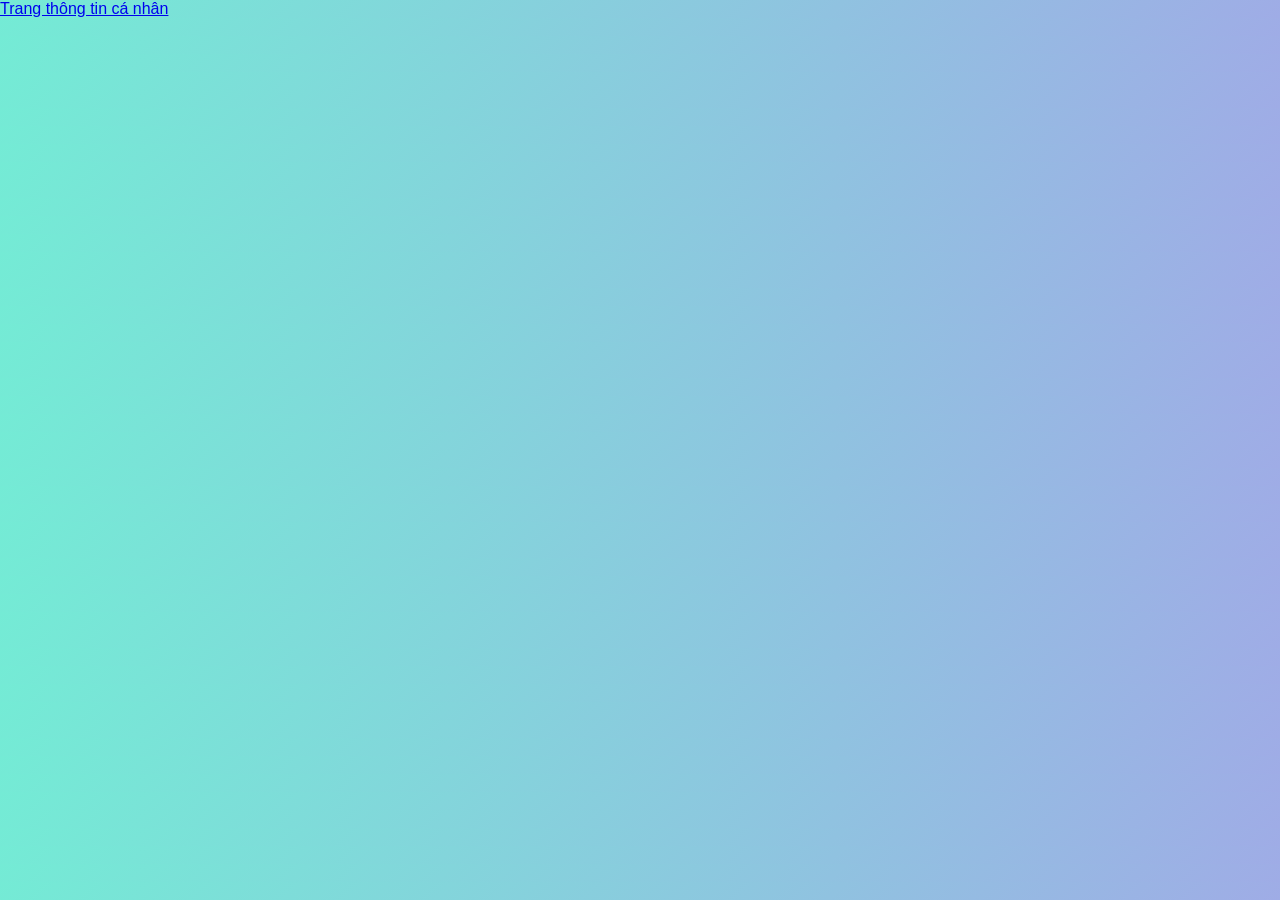
==== index.html @ 49a50c4b "create a project structure" ====
<!DOCTYPE html>
<html lang="vi">
<head>
    <meta charset="UTF-8">
    <title>Giới thiệu bản thân - Sam Bate</title>
    <link rel="stylesheet" href="../css/style.css">
</head>
<body>
	<a href="html/page1.html">Trang thông tin cá nhân</a>

</body>
</html>
---- css/style.css ----
body {
            font-family: Arial, sans-serif;
            background: linear-gradient(135deg, #74ebd5, #9face6);
            margin: 0;
            padding: 0;
        }
        .container {
            width: 90%;
            max-width: 900px;
            margin: 40px auto;
            background-color: pink;
            padding: 25px 35px;
            border-radius: 12px;
            box-shadow: 0 10px 25px rgba(0,0,0,0.15);
        }
        .profile {
            text-align: center;
        }
        .avatar img {
            width: 150px;
            height: 150px;
            border-radius: 50%;
            object-fit: cover;
            border: 4px solid #74ebd5;
            box-shadow: 0 4px 10px rgba(0,0,0,0.2);
            margin-bottom: 15px;
        }
        h1 {
            margin: 10px 0 5px;
            color: #2c3e50;
        }
        h2 {
            color: #34495e;
            border-bottom: 2px solid #eee;
            padding-bottom: 5px;
            margin-top: 25px;
        }
        p {
            line-height: 1.6;
        }
        ul {
            line-height: 1.8;
        }
        .skills {
            margin-top: 10px;
        }
        .skill-bar {
            background: #eee;
            border-radius: 20px;
            overflow: hidden;
            margin-bottom: 10px;
        }
        .skill-bar span {
            display: block;
            height: 12px;
            background: #74ebd5;
        }
        .contact a {
            text-decoration: none;
            display: inline-block;
            margin: 5px 10px 0 0;
            padding: 8px 12px;
            border-radius: 20px;
            background-color: #9face6;
            color: white;
            font-size: 14px;
        }
        .footer {
            text-align: center;
            margin-top: 25px;
            font-size: 14px;
            color: gray;
        }
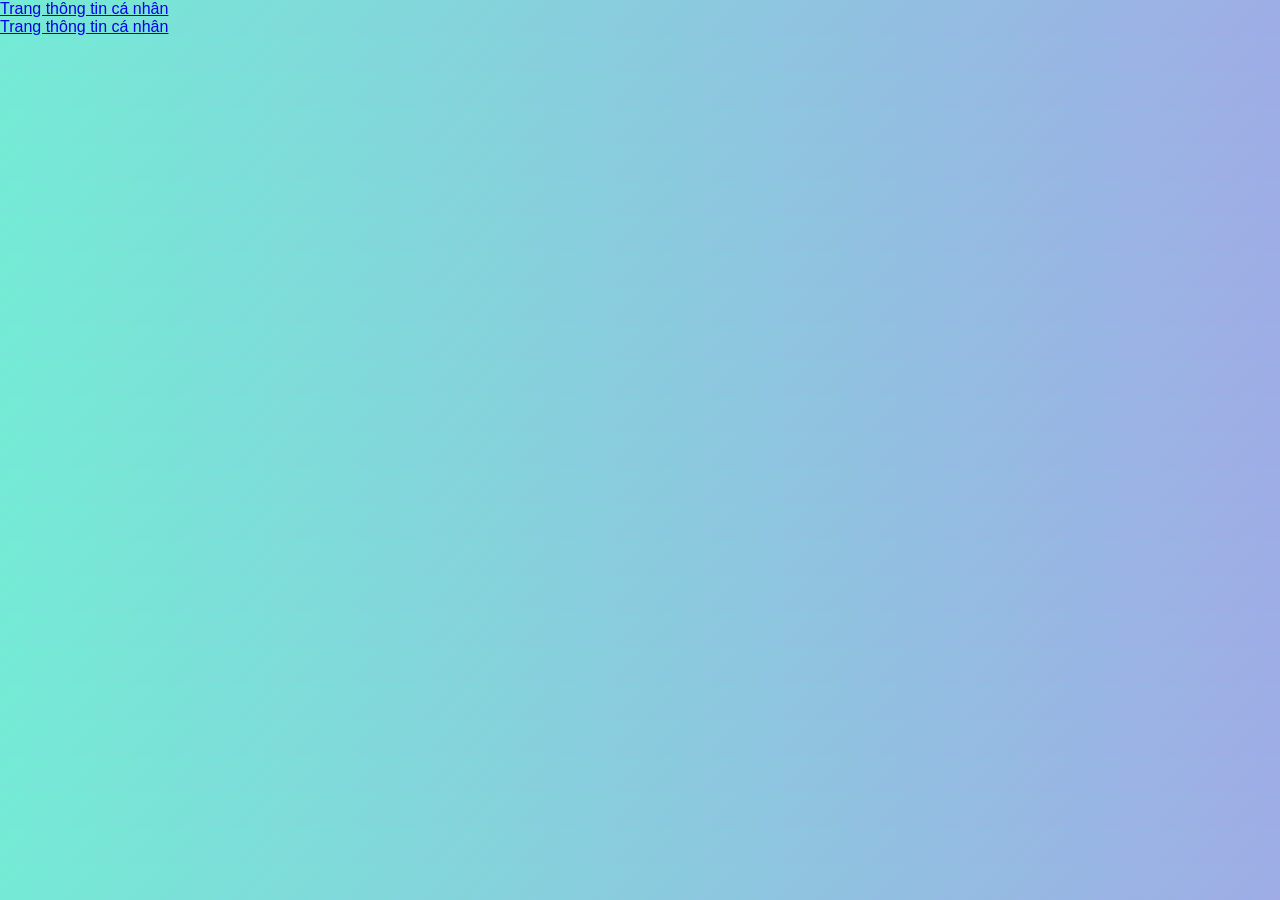
==== commit 3cb3c891: "Cap nhat link to page2.html" ====
--- a/index.html
+++ b/index.html
@@ -1,4 +1,4 @@
-<!DOCTYPE html>
+﻿<!DOCTYPE html>
 <html lang="vi">
 <head>
     <meta charset="UTF-8">
@@ -7,6 +7,7 @@
 </head>
 <body>
 	<a href="html/page1.html">Trang thông tin cá nhân</a>
-
+	<br>
+	<a href="html/page2.html">Trang thông tin cá nhân</a>
 </body>
 </html>
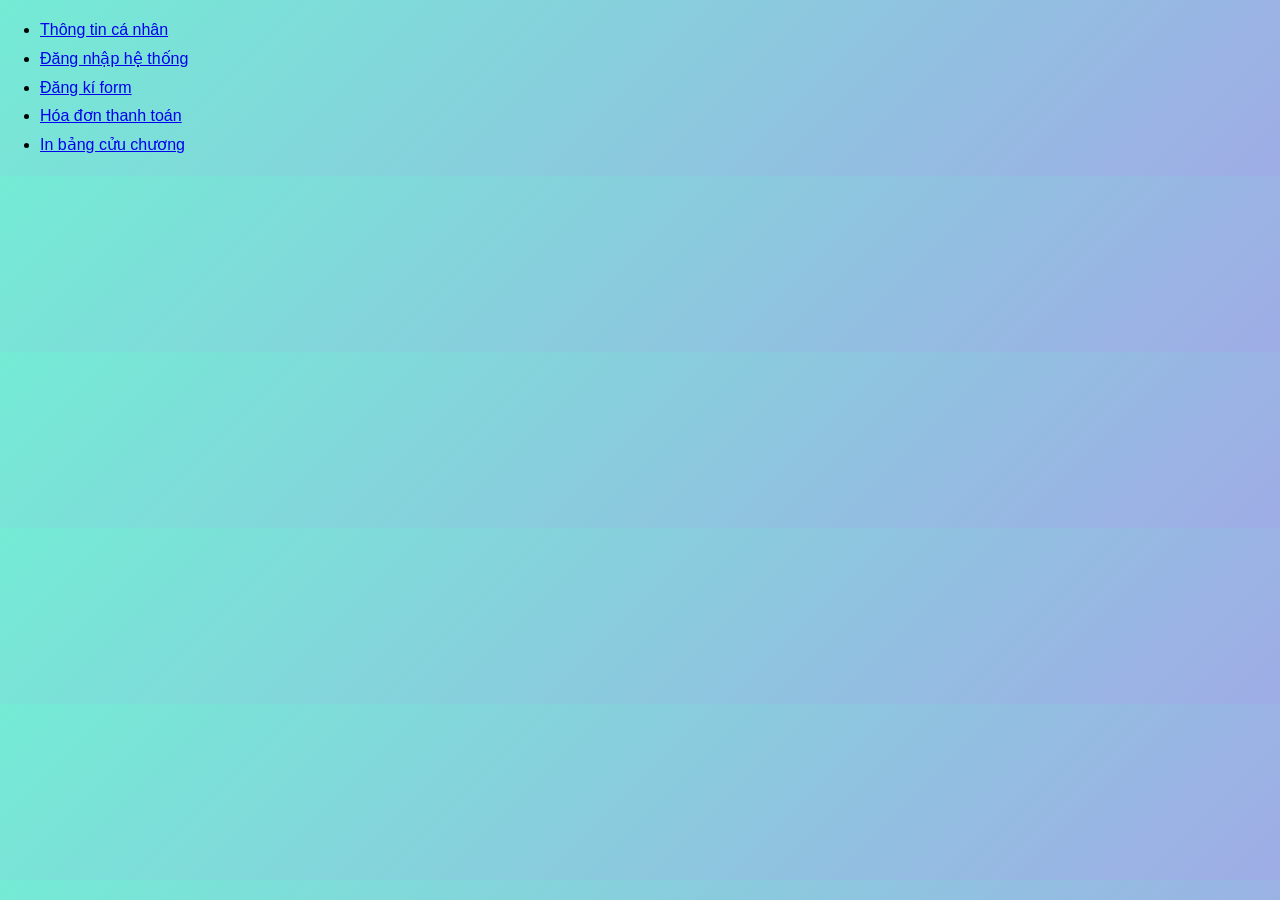
==== commit d54b18f6: "creat a project structure" ====
--- a/index.html
+++ b/index.html
@@ -6,8 +6,22 @@
     <link rel="stylesheet" href="../css/style.css">
 </head>
 <body>
-	<a href="html/page1.html">Trang thông tin cá nhân</a>
-	<br>
-	<a href="html/page2.html">Trang thông tin cá nhân</a>
+    <ul> 
+        <li>
+            <a href = "html/page1.html">Thông tin cá nhân</a>
+        
+        </li>
+        <li> 
+            <a href = "html/page2.html">Đăng nhập hệ thống</a>
+        </li>
+        <li>
+            <a href = "html/page3.html">Đăng kí form</a>
+        </li>
+        <li>
+            <a href = "html/page4.html"> Hóa đơn thanh toán</a>
+        </li>
+       <li>
+        <a href = "html/page5.html"> In bảng cửu chương</a>
+       </li>
 </body>
 </html>
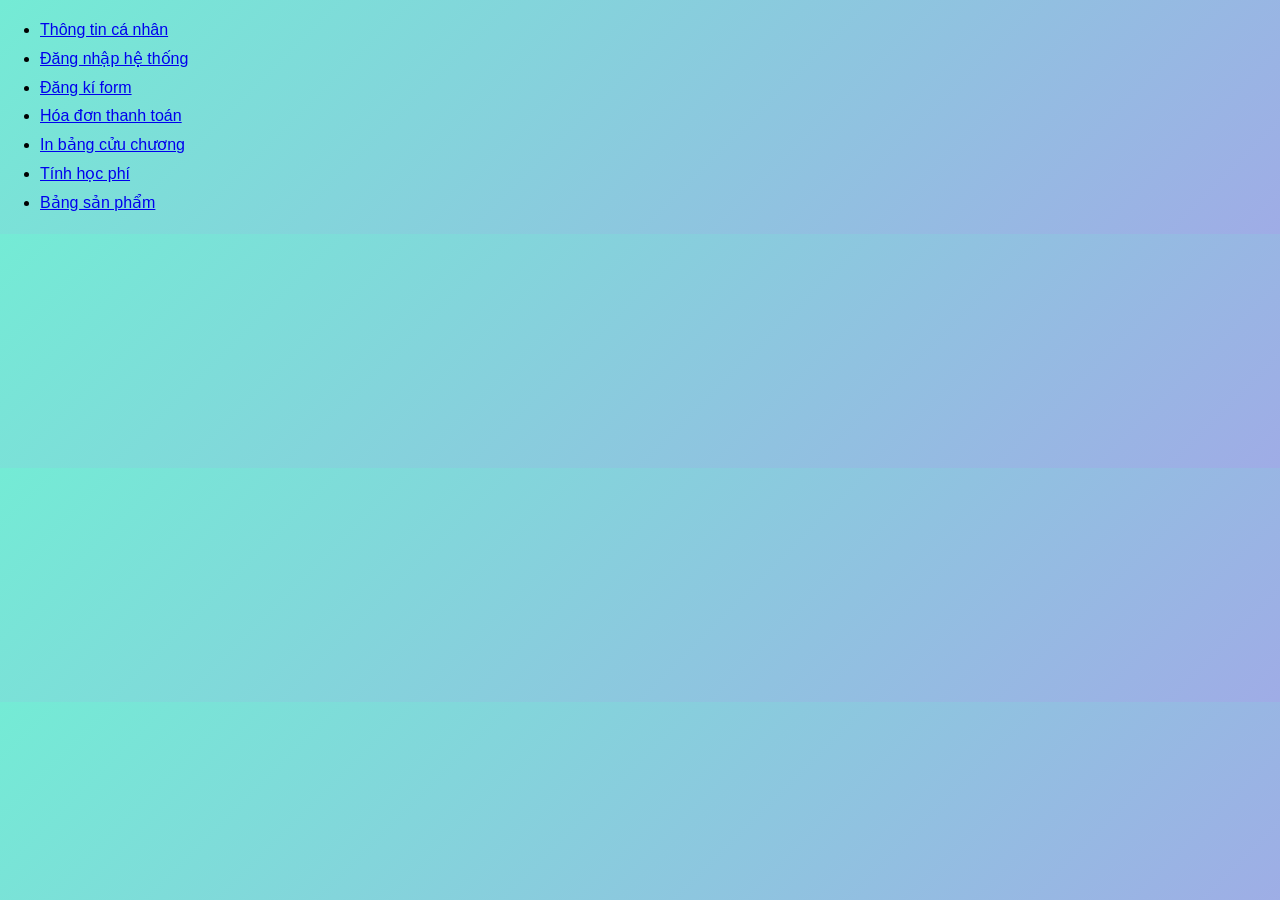
==== commit 609a01f9: "update moi" ====
--- a/index.html
+++ b/index.html
@@ -23,5 +23,11 @@
        <li>
         <a href = "html/page5.html"> In bảng cửu chương</a>
        </li>
+       <li>
+        <a href = "html/page6.html">Tính học phí</a>
+       </li>
+       <li>
+        <a href = "html/page7.html">Bảng sản phẩm</a>
+       </li>
 </body>
 </html>
